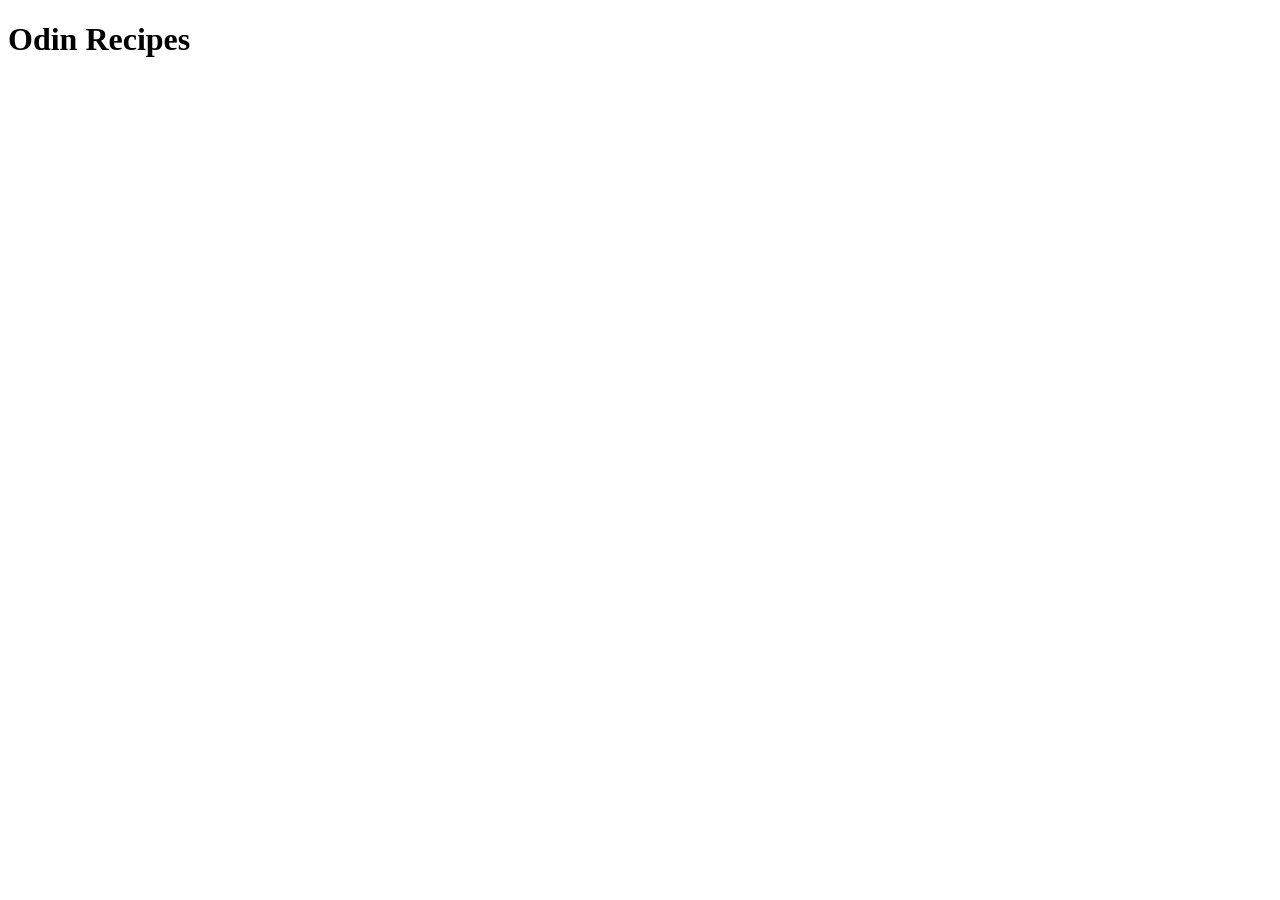
==== index.html @ 228df3a3 "Set up index.html file" ====
<!DOCTYPE html>
<html lang="en">
<head>
    <meta charset="UTF-8">
    <meta name="viewport" content="width=device-width, initial-scale=1.0">
    <title>Odin Recipes</title>
</head>
<body>
    <h1>Odin Recipes</h1>
</body>
</html>
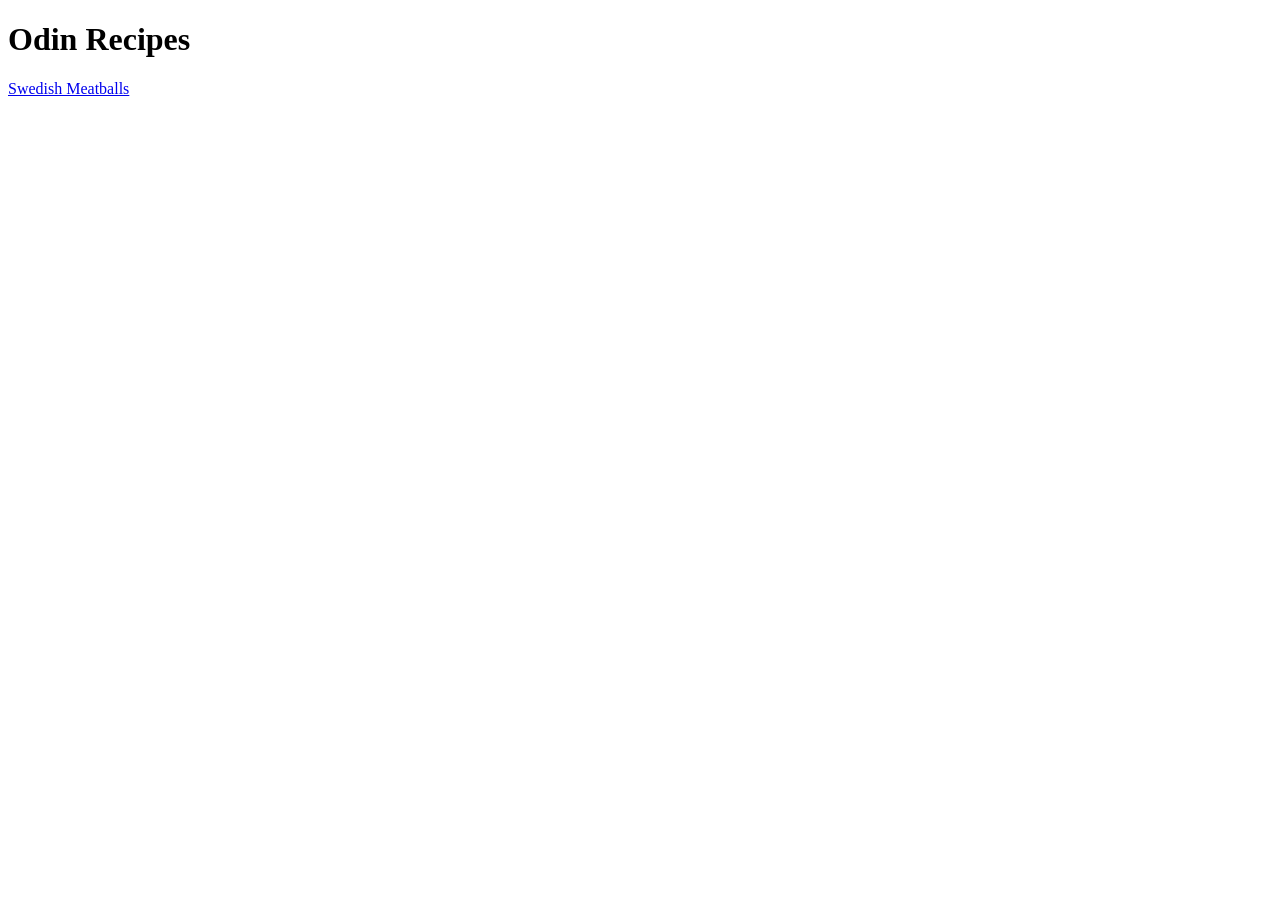
==== commit 50909b08: "Add links between pages Added links to and from index.html and swedish-meatballs.html to make it pos" ====
--- a/index.html
+++ b/index.html
@@ -7,5 +7,6 @@
 </head>
 <body>
     <h1>Odin Recipes</h1>
+    <p><a href="./recipes/swedish-meatballs.html">Swedish Meatballs</a></p>
 </body>
 </html>
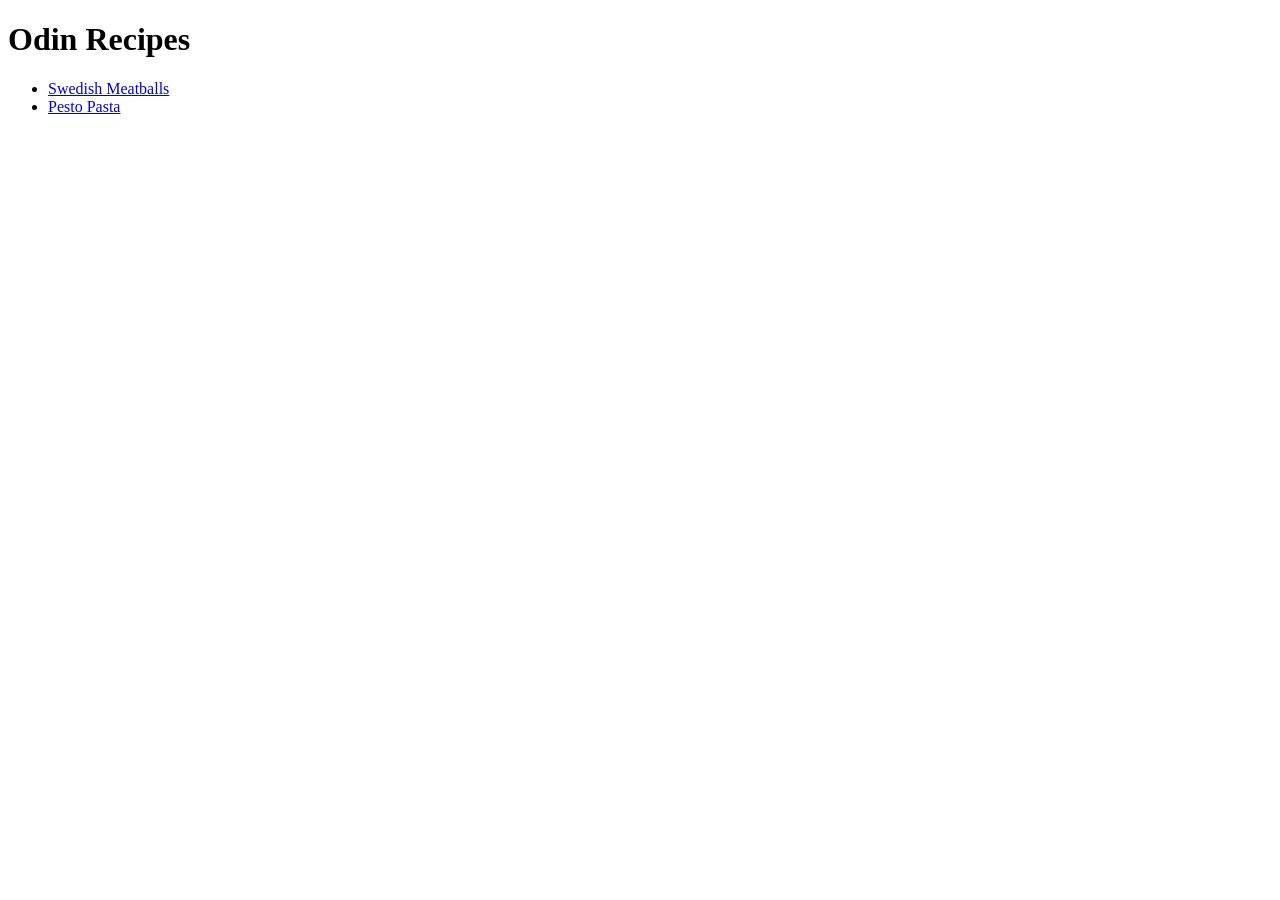
==== commit 6a6e819b: "Add recipe for Pesto Pasta Pesto Pasta is a delicious dish that no recipe site would be complete wit" ====
--- a/index.html
+++ b/index.html
@@ -7,6 +7,9 @@
 </head>
 <body>
     <h1>Odin Recipes</h1>
-    <p><a href="./recipes/swedish-meatballs.html">Swedish Meatballs</a></p>
+    <ul>
+        <li><a href="./recipes/swedish-meatballs.html">Swedish Meatballs</a></li>
+        <li><a href="./recipes/pesto-pasta.html">Pesto Pasta</a></li>
+    </ul>
 </body>
 </html>
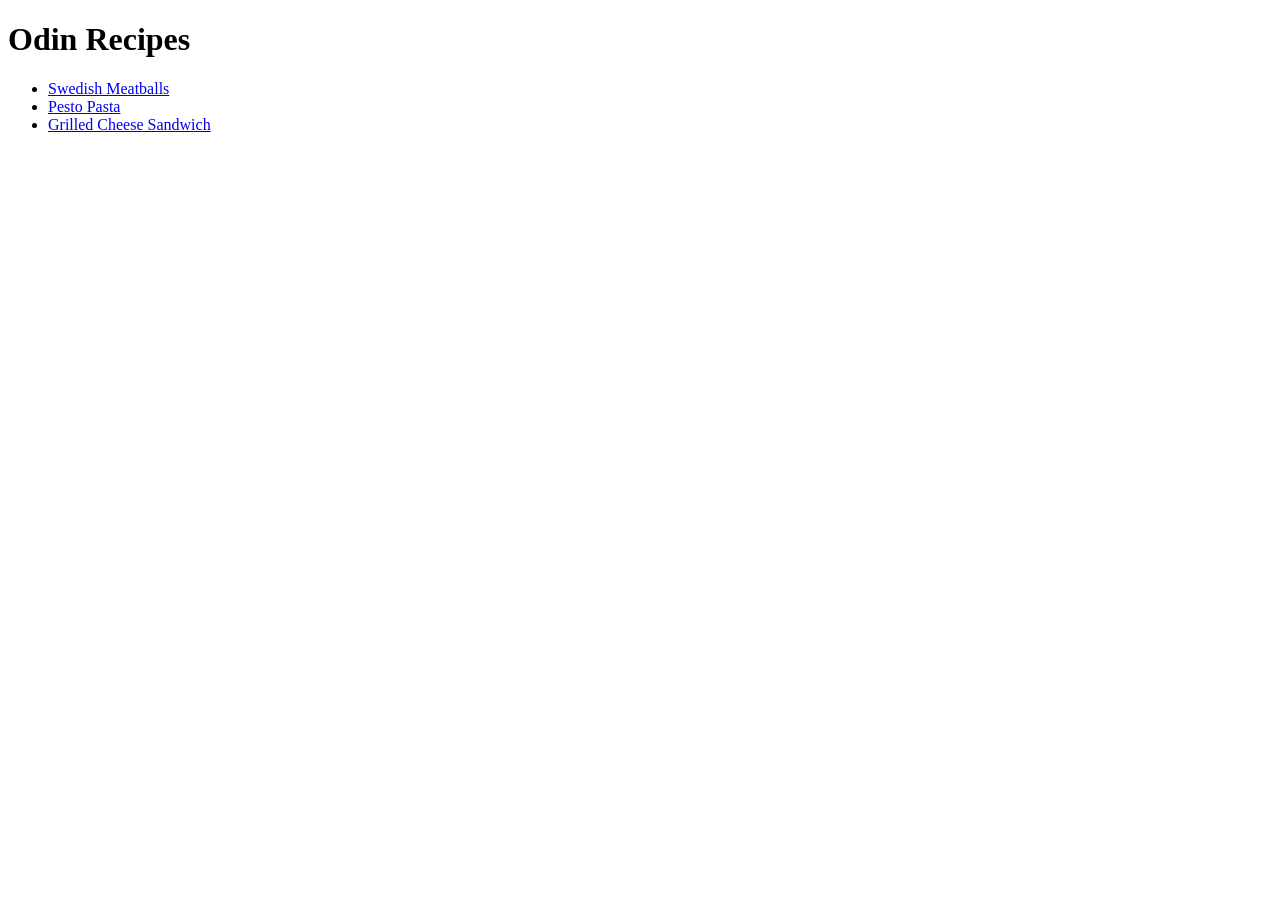
==== commit 647a06be: "Add grilled cheese recipe Grilled cheese sandwich is easy to make, every recipe site should have a r" ====
--- a/index.html
+++ b/index.html
@@ -10,6 +10,7 @@
     <ul>
         <li><a href="./recipes/swedish-meatballs.html">Swedish Meatballs</a></li>
         <li><a href="./recipes/pesto-pasta.html">Pesto Pasta</a></li>
+        <li><a href="./recipes/grilled-cheese.html">Grilled Cheese Sandwich</a></li>
     </ul>
 </body>
 </html>
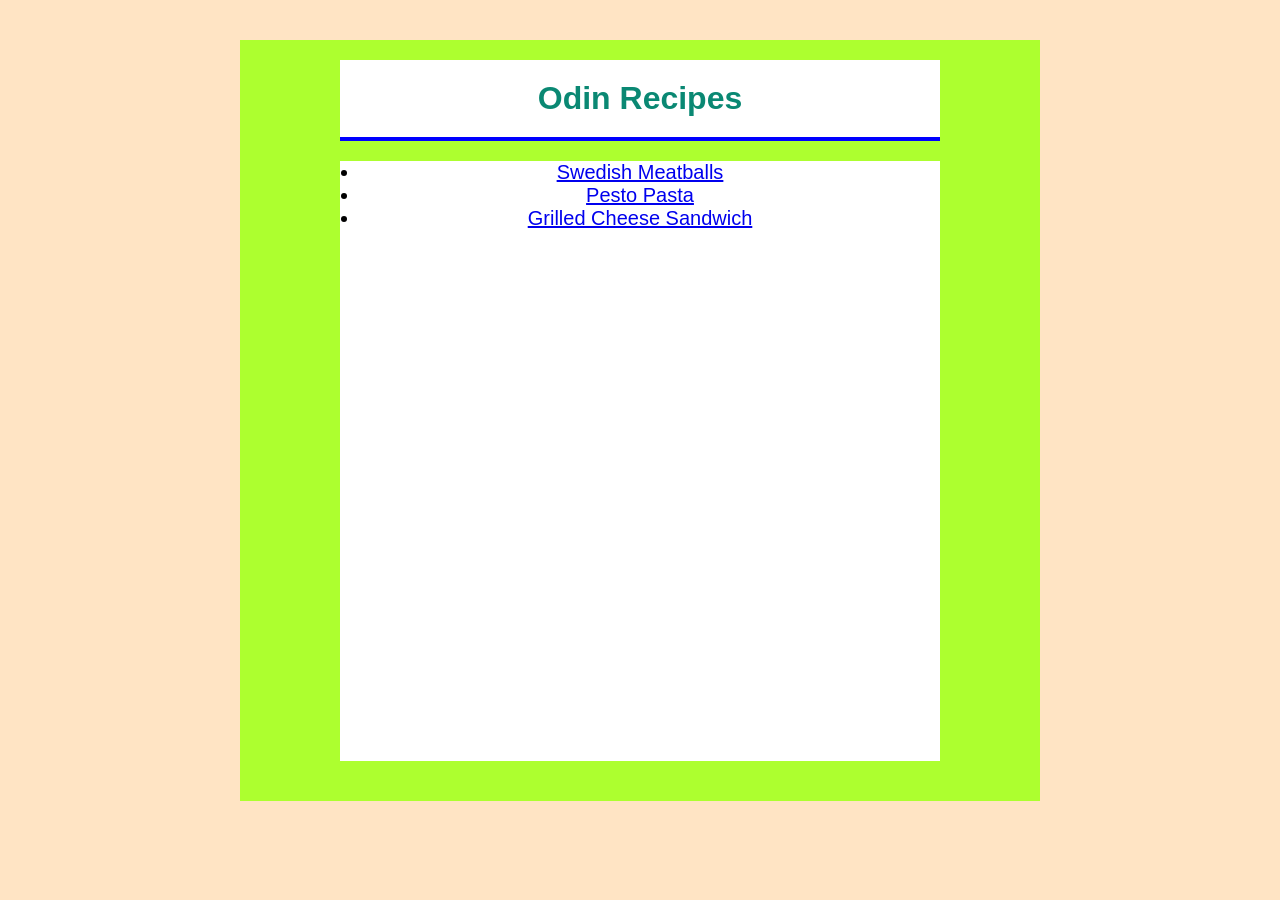
==== commit ca801aef: "Add style to homepage To make the homepage cooler. Create a css file and add some style to index.htm" ====
--- a/index.html
+++ b/index.html
@@ -3,14 +3,17 @@
 <head>
     <meta charset="UTF-8">
     <meta name="viewport" content="width=device-width, initial-scale=1.0">
+    <link rel="stylesheet" href="./style.css">
     <title>Odin Recipes</title>
 </head>
 <body>
+    <div class="content">
     <h1>Odin Recipes</h1>
     <ul>
         <li><a href="./recipes/swedish-meatballs.html">Swedish Meatballs</a></li>
         <li><a href="./recipes/pesto-pasta.html">Pesto Pasta</a></li>
         <li><a href="./recipes/grilled-cheese.html">Grilled Cheese Sandwich</a></li>
     </ul>
+    </div>
 </body>
 </html>
--- a/style.css
+++ b/style.css
@@ -0,0 +1,38 @@
+* {
+    margin: 0;
+    padding: 0;
+    box-sizing: border-box;
+}
+
+body {
+    background-color: bisque;
+    font-family: Verdana, Geneva, Tahoma, sans-serif;
+}
+
+.content{
+    background-color:greenyellow;
+    width: 800px;
+    margin: 40px auto;
+    padding-top: 20px;
+    padding-bottom: 20px;
+}
+
+h1{
+    width: 600px;
+    margin: 0px auto;
+    background-color: white;
+    text-align: center;
+    padding: 20px 0;
+    border-bottom: 4px solid blue;
+    color: rgb(10, 136, 115);
+}
+
+ul{
+    background-color: white;
+    width: 600px;
+    height: 600px;
+    padding: 0 20px;
+    margin: 20px auto;
+    text-align: center;
+    font-size: 20px;
+}
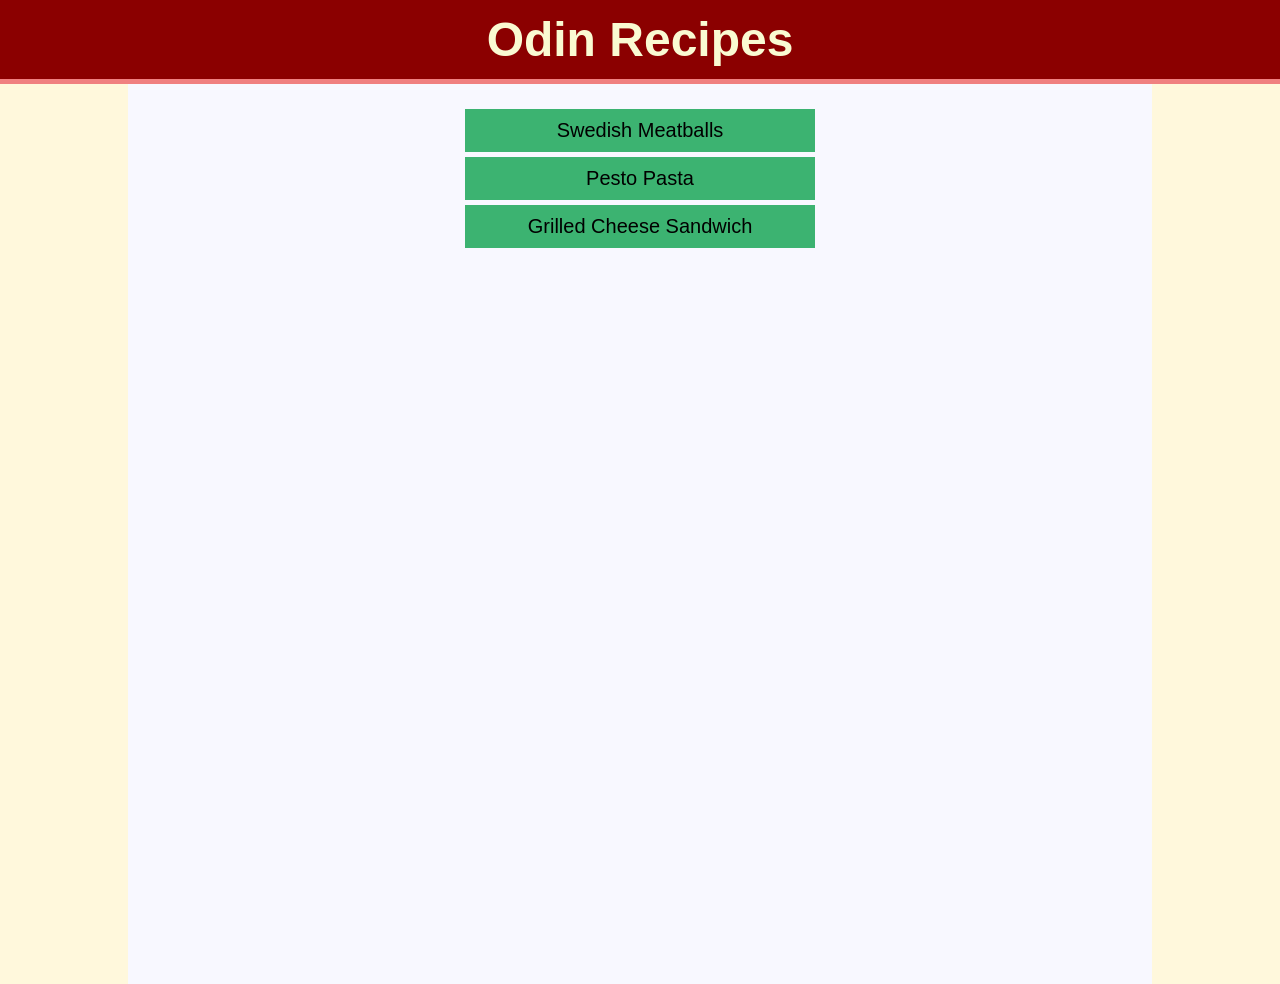
==== commit e0daf9d5: "Change homepage style so it looks nicer" ====
--- a/index.html
+++ b/index.html
@@ -7,13 +7,11 @@
     <title>Odin Recipes</title>
 </head>
 <body>
-    <div class="content">
     <h1>Odin Recipes</h1>
     <ul>
         <li><a href="./recipes/swedish-meatballs.html">Swedish Meatballs</a></li>
         <li><a href="./recipes/pesto-pasta.html">Pesto Pasta</a></li>
         <li><a href="./recipes/grilled-cheese.html">Grilled Cheese Sandwich</a></li>
     </ul>
-    </div>
 </body>
 </html>
--- a/style.css
+++ b/style.css
@@ -5,34 +5,45 @@
 }
 
 body {
-    background-color: bisque;
+    background-color: cornsilk;
     font-family: Verdana, Geneva, Tahoma, sans-serif;
 }
 
-.content{
-    background-color:greenyellow;
-    width: 800px;
-    margin: 40px auto;
-    padding-top: 20px;
-    padding-bottom: 20px;
-}
-
 h1{
-    width: 600px;
-    margin: 0px auto;
-    background-color: white;
+    background-color: darkred;
     text-align: center;
-    padding: 20px 0;
-    border-bottom: 4px solid blue;
-    color: rgb(10, 136, 115);
+    padding: 12px 0;
+    border-bottom: 5px solid lightcoral;
+    color: lightgoldenrodyellow;
+    font-size: 48px;
 }
 
 ul{
-    background-color: white;
-    width: 600px;
-    height: 600px;
-    padding: 0 20px;
-    margin: 20px auto;
+    background-color: ghostwhite;
+    width: 80vw;
+    height: 100vh;
+    padding: 20px 20px;
+    margin: 0 auto;
+    font-size: 20px;
+    list-style-type: none;
+}
+
+li{
+    width: 350px;
+    margin: 5px auto;
     text-align: center;
-    font-size: 20px;
+    color:black;
+}
+
+a{
+    display: inline-block;
+    color:black;
+    text-decoration: none;
+    background-color: mediumseagreen;
+    padding: 10px;
+    width: 350px;
+}
+
+a:hover{
+    background-color: green;
 }
